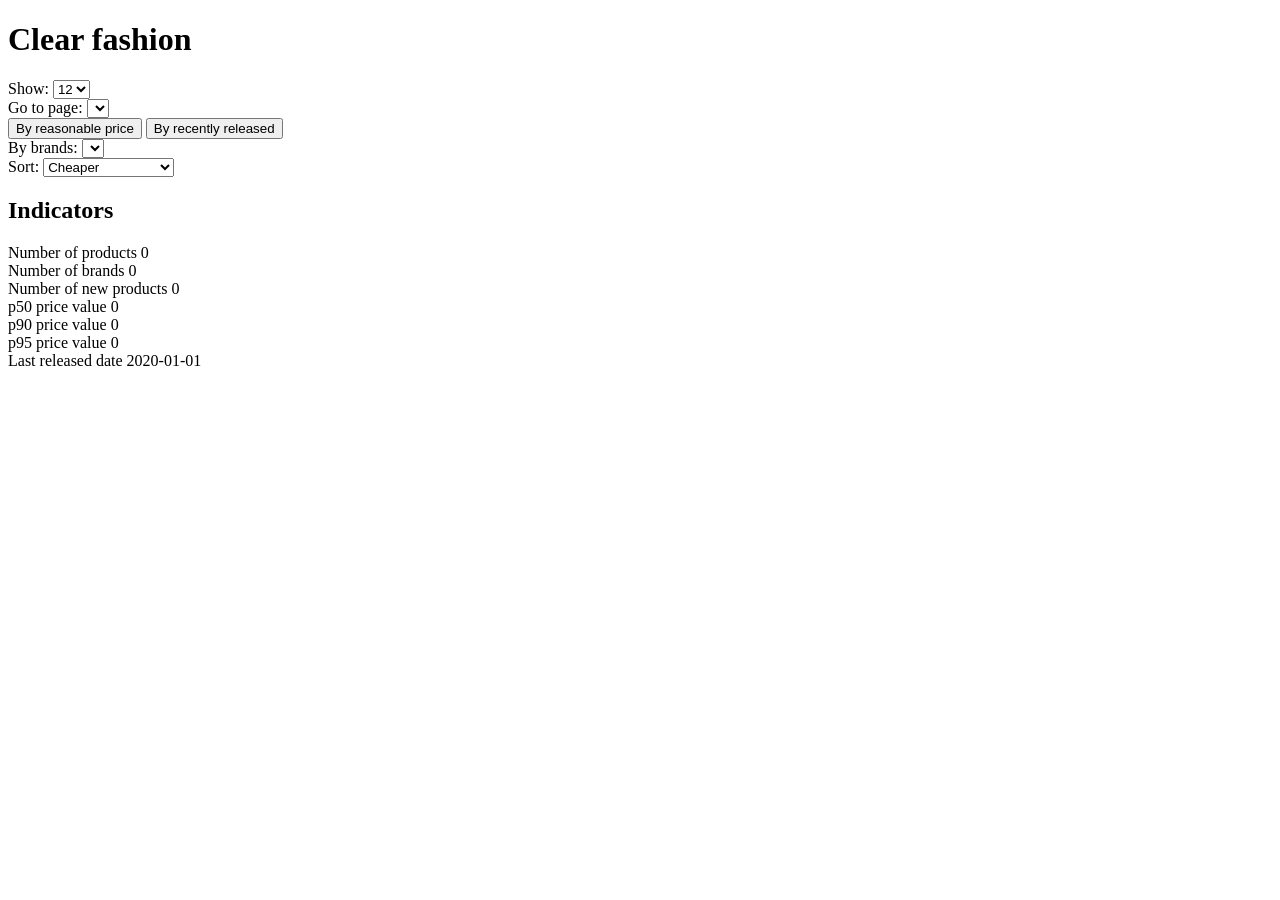
==== client/v2/index2.html @ f54fd9e7 "feat(display): show 12, 24 or 48 products" ====
<!DOCTYPE html>
<html>
<head>
    <meta http-equiv="Content-Type" content="text/html; charset=utf-8" />
    <title>👕 Clear Fahion | Environmentally & human-friendly clothes</title>
</head>
<body>
    <h1>Clear fashion</h1>
    <section id="options">
        <div id="show">
            <label for="show-select">Show:</label>
            <select name="show" id="show-select">
                <option value="12">12</option>
                <option value="24">24</option>
                <option value="48">48</option>
            </select>
        </div>
        <div id="page">
            <label for="page-select">Go to page:</label>
            <select name="page" id="page-select"> </select>
        </div>
        <div id="filters">
            <button id="reasonable-select"> By reasonable price</button>
            <button id="recent-select">By recently released</button>
            <div id="brand">
                <label for="brand-select">By brands:</label>
                <select name="brand" id="brand-select"> </select>
            </div>
        </div>
        <div id="sort">
            <label for="sort-select">Sort:</label>
            <select name="sort" id="sort-select">
                <option value="price-asc">Cheaper</option>
                <option value="price-desc">Expensive</option>
                <option value="date-asc">Recently released</option>
                <option value="date-desc">Anciently released</option>
            </select>
        </div>
    </section>
    <section id="indicators">
        <h2>Indicators</h2>
        <div>
            <span>Number of products</span>
            <span id="nbProducts">0</span>
        </div>
        <div>
            <span>Number of brands</span>
            <span id="nbBrands">0</span>
        </div>
        <div>
            <span>Number of new products</span>
            <span id="nbNewProducts">0</span>
        </div>
        <div>
            <span>p50 price value</span>
            <span id="p50">0</span>
        </div>
        <div>
            <span>p90 price value</span>
            <span id="p90">0</span>
        </div>
        <div>
            <span>p95 price value</span>
            <span id="p95">0</span>
        </div>
        <div>
            <span>Last released date</span>
            <span id="lastReleased">2020-01-01</span>
        </div>
    </section>
    <section id="products"></section>
    <script type="text/javascript" charset="UTF-8" src="portfolio2.js"></script>
</body>
</html>
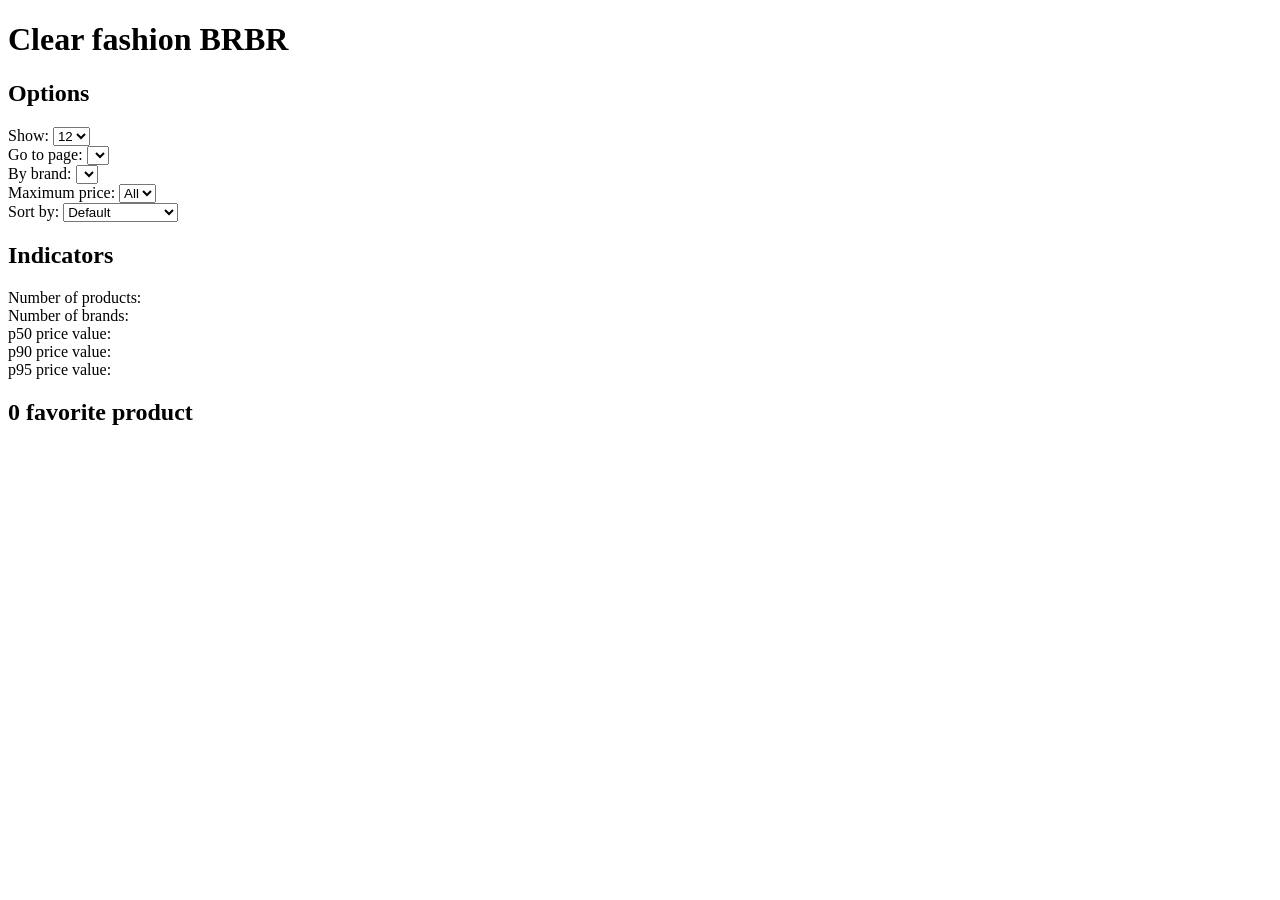
==== commit 702c1fc6: "feat(get-product): get a specific product" ====
--- a/client/v2/index2.html
+++ b/client/v2/index2.html
@@ -5,70 +5,80 @@
     <title>👕 Clear Fahion | Environmentally & human-friendly clothes</title>
 </head>
 <body>
-    <h1>Clear fashion</h1>
-    <section id="options">
-        <div id="show">
-            <label for="show-select">Show:</label>
-            <select name="show" id="show-select">
-                <option value="12">12</option>
-                <option value="24">24</option>
-                <option value="48">48</option>
-            </select>
-        </div>
-        <div id="page">
-            <label for="page-select">Go to page:</label>
-            <select name="page" id="page-select"> </select>
+<h1>Clear fashion BRBR</h1>
+<div class="grid-container">
+    <section class="grid-child" id="options">
+        <h2>Options</h2>
+        <div id="display">
+            <div id="show">
+                <label for="show-select">Show:</label>
+                <select name="show" id="show-select">
+                    <option value="12">12</option>
+                    <option value="24">24</option>
+                    <option value="48">48</option>
+                </select>
+            </div>
+            <div id="page">
+                <label for="page-select">Go to page:</label>
+                <select name="page" id="page-select"> </select>
+            </div>
         </div>
         <div id="filters">
-            <button id="reasonable-select"> By reasonable price</button>
-            <button id="recent-select">By recently released</button>
             <div id="brand">
-                <label for="brand-select">By brands:</label>
+                <label for="brand-select">By brand:</label>
                 <select name="brand" id="brand-select"> </select>
+            </div>
+            <div id="price">
+                <label for="price-select">Maximum price:</label>
+                <select name="price" id="price-select">
+                    <option value="All">All</option>
+                    <option value="10">10</option>
+                    <option value="30">30</option>
+                    <option value="50">50</option>
+                </select>
             </div>
         </div>
         <div id="sort">
-            <label for="sort-select">Sort:</label>
+            <label for="sort-select">Sort by:</label>
             <select name="sort" id="sort-select">
-                <option value="price-asc">Cheaper</option>
-                <option value="price-desc">Expensive</option>
-                <option value="date-asc">Recently released</option>
-                <option value="date-desc">Anciently released</option>
+                <option value="Default">Default</option>
+                <option value="Cheapest">Cheapest</option>
+                <option value="Most expensive">Most expensive</option>
             </select>
         </div>
     </section>
-    <section id="indicators">
+    <section class="grid-child" id="indicators">
         <h2>Indicators</h2>
         <div>
-            <span>Number of products</span>
-            <span id="nbProducts">0</span>
+            <span>Number of products:</span>
+            <span id="nbProducts"></span>
         </div>
         <div>
-            <span>Number of brands</span>
-            <span id="nbBrands">0</span>
+            <span>Number of brands:</span>
+            <span id="nbBrands"></span>
         </div>
         <div>
-            <span>Number of new products</span>
-            <span id="nbNewProducts">0</span>
+            <span>p50 price value:</span>
+            <span id="percentile50"></span>
         </div>
         <div>
-            <span>p50 price value</span>
-            <span id="p50">0</span>
+            <span>p90 price value:</span>
+            <span id="percentile90"></span>
         </div>
         <div>
-            <span>p90 price value</span>
-            <span id="p90">0</span>
-        </div>
-        <div>
-            <span>p95 price value</span>
-            <span id="p95">0</span>
-        </div>
-        <div>
-            <span>Last released date</span>
-            <span id="lastReleased">2020-01-01</span>
+            <span>p95 price value:</span>
+            <span id="percentile95"></span>
         </div>
     </section>
-    <section id="products"></section>
-    <script type="text/javascript" charset="UTF-8" src="portfolio2.js"></script>
+</div>
+<section>
+    <h2 id="nbSearchProducts"></h2>
+    <div id="searchProducts" class="products"></div>
+</section>
+<section>
+    <h2 id="nbFavoriteProducts">0 favorite product</h2>
+    <div id="favoriteProducts" class="products"></div>
+</section>
+<script type="text/javascript" charset="UTF-8" src="P3.js"></script>
 </body>
 </html>
